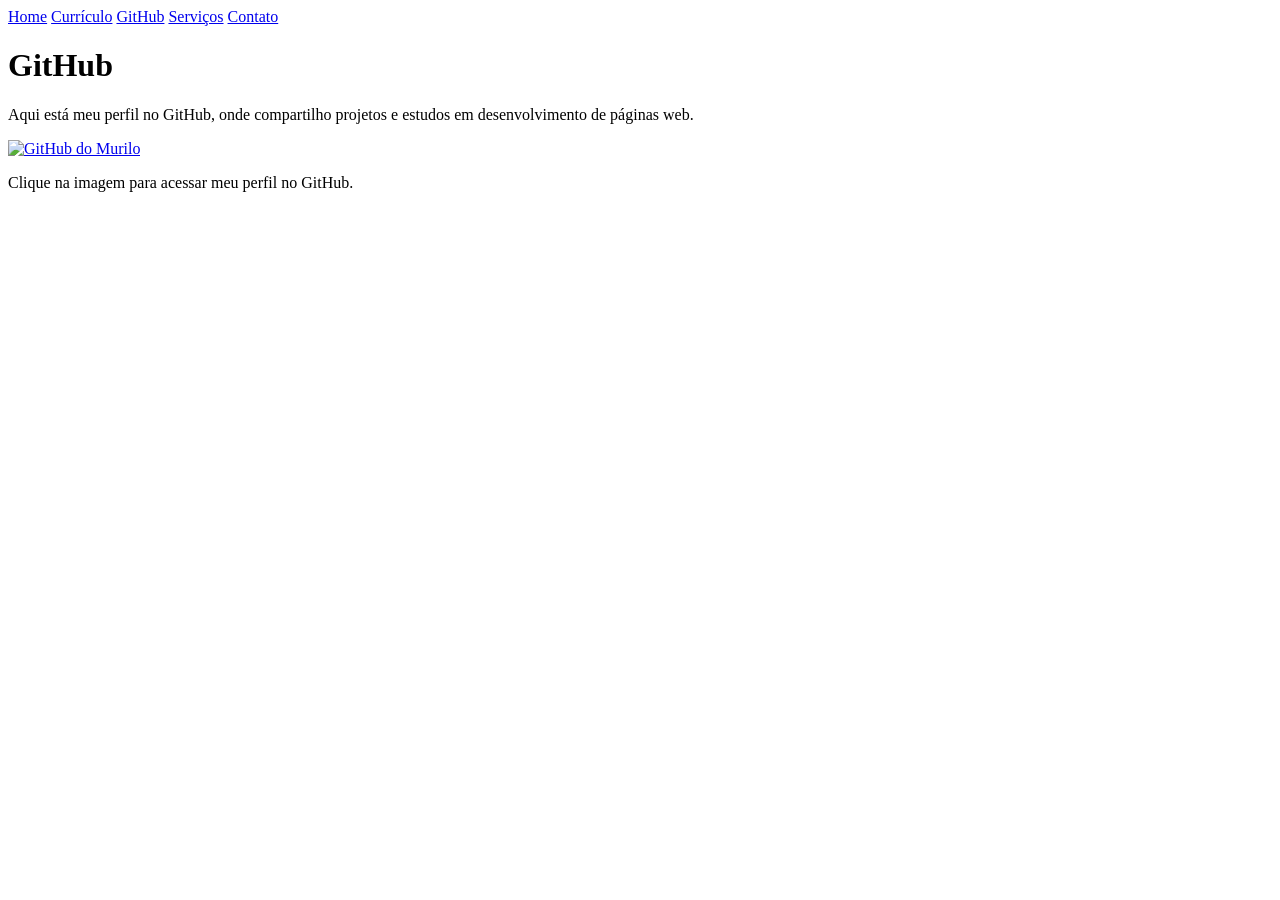
==== github.html @ 4d659495 "Rename trabalho site web/github.html to github.html" ====
<!DOCTYPE html>
<html lang="pt-br">
<head>
  <meta charset="UTF-8">
  <meta name="viewport" content="width=device-width, initial-scale=1.0">
  <title>GitHub</title>
  <link rel="stylesheet" href="style.css">
</head>

<body>

<header>
  <nav>
    <a href="index.html">Home</a>
    <a href="curriculo.html">Currículo</a>
    <a href="github.html">GitHub</a>
    <a href="servicos.html">Serviços</a>
    <a href="contato.html">Contato</a>
  </nav>
</header>

<main>

<h1>GitHub</h1>

<p>
  Aqui está meu perfil no GitHub, onde compartilho projetos e estudos em desenvolvimento de páginas web.
</p>

<a href="https://github.com/MuriloBelchior" target="_blank">
  <img src="foto/iconegithub.jpg" alt="GitHub do Murilo" width="150">
</a>

<p>
  Clique na imagem para acessar meu perfil no GitHub.
</p>

</main>

</body>
</html>
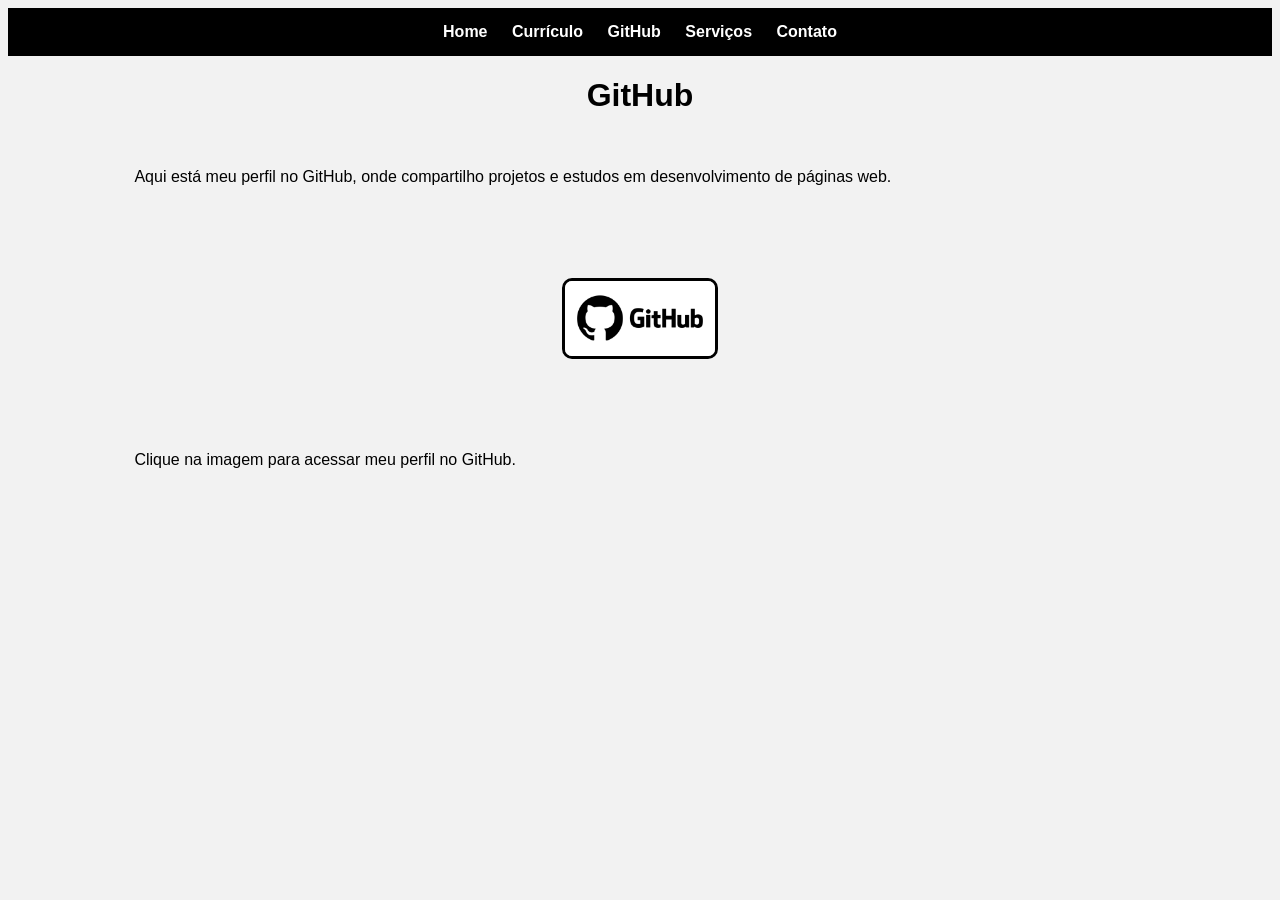
==== commit 74970b2e: "Update github.html" ====
--- a/github.html
+++ b/github.html
@@ -28,7 +28,7 @@
 </p>
 
 <a href="https://github.com/MuriloBelchior" target="_blank">
-  <img src="foto/iconegithub.jpg" alt="GitHub do Murilo" width="150">
+  <img src="iconegithub.jpg" alt="GitHub do Murilo" width="150">
 </a>
 
 <p>
--- a/style.css
+++ b/style.css
@@ -0,0 +1,103 @@
+body {
+    font-family: Arial;
+    background-color: #f2f2f2;
+}
+
+header {
+background-color: black;
+}
+
+a {
+    color: white;
+}
+
+header {
+padding: 15px;
+text-align: center;
+}
+
+a{
+    margin: 10px;
+    text-decoration: none;
+    font-weight: bold;
+}
+
+h1,h2 {
+    text-align: center;
+}
+p{
+    width: 80%;
+    margin: 15px  auto;
+    line-height: 1.6;
+}
+
+img{
+    display: block;
+    margin: 20px auto;
+    border-radius: 10px;
+    border: 3px solid black;
+}
+
+table {
+    width: 80%;
+    margin: 20px auto;
+    border-collapse: collapse;
+}
+
+th,td {
+    padding: 10px;
+    text-align: center;
+}
+
+th {
+    background-color:black;
+    color: white;
+}
+td {
+    background-color: white;
+}
+a:hover {
+    color: cyan;
+}
+ul, p {
+  width: 80%;
+  margin: 50px auto;
+
+  }
+  form {
+  width: 80%;
+  max-width: 500px;
+  margin: 20px auto;
+  padding: 20px;
+  background-color: white;
+  border-radius: 10px;
+}
+
+input, select, textarea {
+  width: 100%;
+  padding: 8px;
+  margin-top: 5px;
+  margin-bottom: 10px;
+}
+input[type="submit"] {
+  background-color: black;
+  color: white;
+  border: none;
+  padding: 10px;
+  cursor: pointer;
+}
+
+input[type="submit"]:hover {
+  background-color: cyan;
+  color: black;
+}
+label {
+  display: block;
+  margin-top: 10px;
+}
+
+input[type="radio"],
+input[type="checkbox"] {
+  transform: translateY(1px);
+  margin-right: 5px;
+}
